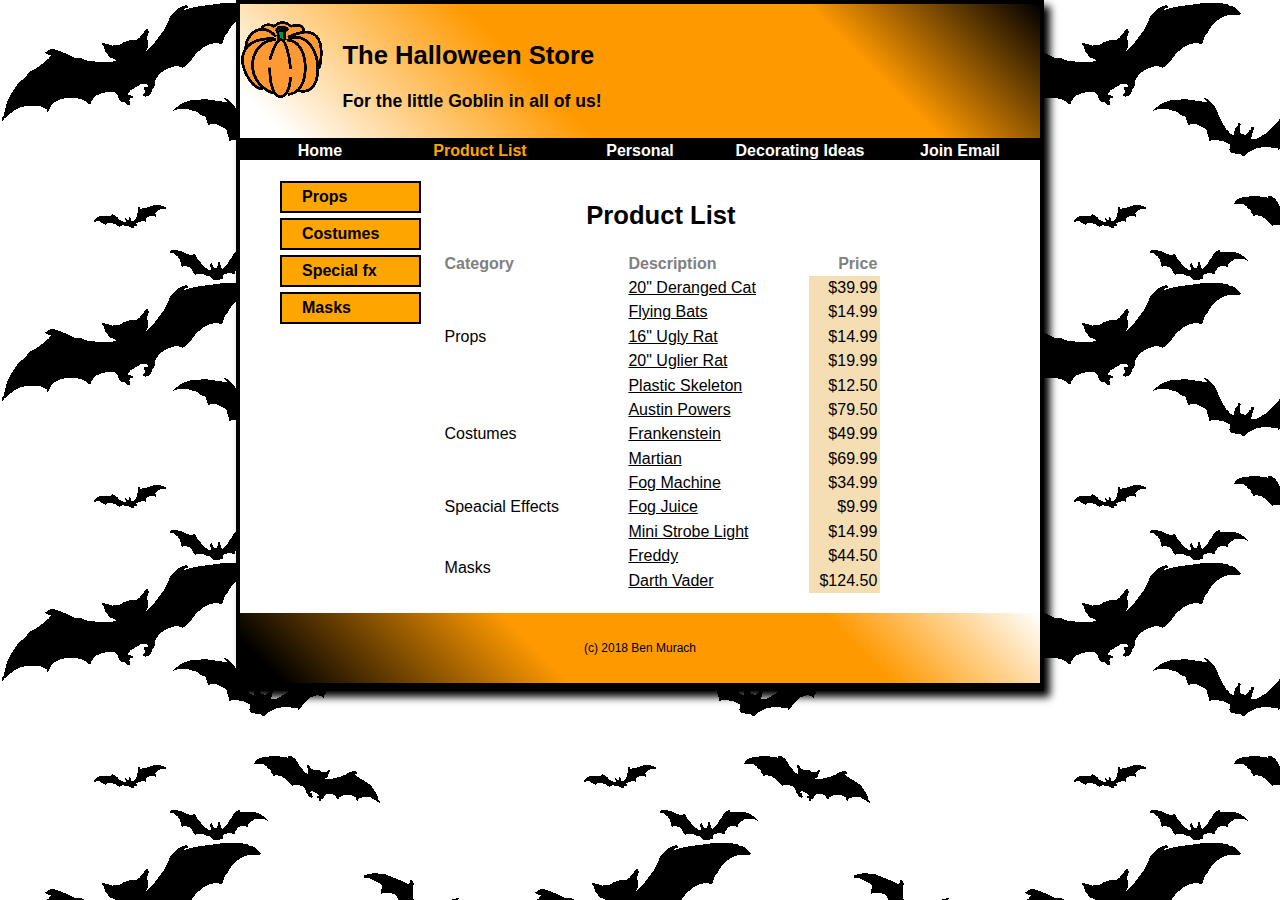
==== products/index.html @ 2b0fffcd "Halloweensite" ====
<!DOCTYPE html>

<html lang="en">
<head>
   
    <link rel="stylesheet" href="../styles/summary.css">
   
    <link rel="stylesheet"  href="../styles/normalize.css">
   
   

<title>Halloween store</title>
</head>

<body>
    <header>
    
        <img src="../images/pumpkin.gif" alt="pumpkin">

   
    <h2>The Halloween Store</h2>
    <h3>For the little Goblin in all of us!</h3>
        </header>
    
    

  <nav id="top-nav">
    <ul>
      <li><a href="#">Home</a></li>
      <li><a class="current-page" href="#">Product List</a></li>
      <li><a href="#">Personal</a></li>
      <li><a href="#">Decorating Ideas</a>
        <ul>
          <li><a href="#">Outdoor</a></li>
          <li><a href="#">Indoor</a></li>
          <li><a href="#">Table</a></li>
          <li><a href="#">Treats</a></li>
        </ul>
      </li>
      <li class="lastitem"><a href="../email.html">Join Email</a></li>
    </ul>
  </nav>

    <div id="container">
  
        <div class="left-nav">
    <ul>        
     <li><a href="props">Props</a></li>
     <li><a href="costumes">Costumes</a></li>
     <li><a href="Spcecial effects">Special fx</a></li>
     <li><a href="masks">Masks</a></li>
     </ul>
       </div>
        <div class="page-data">
        <h2>Product List</h2>
				<table>
					<thead>
						<tr>
							<th id="category" scope="col" >Category</th>
							<th id="description" scope="col">Description</th>
							<th id="price" scope="col">Price</th>
						</tr>
					</thead>
					<tbody>
						<tr>
							<td rowspan="5" headers="category" class="left">Props</td>
							<td headers="description"><a href="cat.html">20" Deranged Cat</a></td>
							<td headers="price">$39.99</td>
						</tr>
						<tr>
							<td headers="description"><a href="flyingbats.html">Flying Bats</a></td>
							<td headers="price">$14.99</td>
						</tr>
						<tr>
							<td headers="description"><a href="uglyrat.html">16" Ugly Rat</a></td>
							<td headers="price">$14.99</td>
						</tr>
						<tr>
							<td headers="description"><a href="uglierrat.html">20" Uglier Rat</a></td>
							<td headers="hdr_price">$19.99</td>
						</tr>
						<tr>
							<td headers="description"><a href="plasticskeleton.html">Plastic Skeleton</a></td>
							<td headers="price">$12.50</td>
						</tr>
						<tr>
							<td rowspan="3" headers="category" class="left">Costumes</td>
							<td headers="description"><a href="austinpowers.html">Austin Powers</a></td>
							<td headers="price">$79.50</td>
						</tr>
						<tr>
							<td headers="description"><a href="frankenstein.html">Frankenstein</a></td>
							<td headers="price">$49.99</td>
						</tr>
						<tr>
							<td headers="description"><a href="martian.html">Martian</a></td>
							<td headers="price">$69.99</td>
						</tr>
						<tr>
							<td rowspan="3" headers="category" class="left">Speacial Effects</td>
							<td headers="description"><a href="fogmachine.html">Fog Machine</a></td>
							<td headers="price">$34.99</td>
						</tr>
						<tr>
							<td headers="description"><a href="fogjuice.html">Fog Juice</a></td>
							<td headers="price">$9.99</td>
						</tr>
						<tr>
							<td headers="description"><a href="ministrobelight.html">Mini Strobe Light</a></td>
							<td headers="price">$14.99</td>
						</tr>
						<tr>
							<td rowspan="2" headers="category" class="left">Masks</td>
							<td headers="description"><a href="freddy.html">Freddy</a></td>
							<td headers="price">$44.50</td>
						</tr>
						<tr>
							<td headers="description"><a href="darthvader.html">Darth Vader</a></td>
							<td headers="price">$124.50</td>
						</tr>
					</tbody>
				</table>
            </div>
        </div>
</body>
    <footer>
      <p> (c) 2018 Ben Murach </p>
    </footer>
---- styles/summary.css ----
html{
    font-family: sans-serif;
    background-image:url(../images/bats.gif);

   
}


header
{
border-bottom: 4px solid #000000;
padding-top: 1em;
padding-bottom: .5em;
    background-image:image(flying_bats.jpg);
background-image:linear-gradient(45deg, #ffffff 5%, #ff9900 38%, #ff9900 60%, #ff9900 75%, #000000 100%);
   
}

header h2 {
    font-style: normal;
    margin-left: 4em;
}


body{
   
    font-family: Verdana, Arial, Helvetica, sans-serif;
    width: 800px;
    max-width: 960px;
background-color: white;
margin:  auto !important;
padding: 0;
border: 4px solid black;
box-shadow:  6px 6px 8px black;
}

    h1{
   
    ::first-letter;
    font-size: 120%;
    color:black;
    text-indent: 10px;
}


h1::first-letter{
    font-size:175%;
}

header h3
{
    text-indent: 1em;
    font-size:110%;
    text-align: left center;
    position: inherit;
   
      left: 190px;
}






    h2
{
    font-size: 160%;
     text-shadow:black;
}

h4{
    font-size: 98%;
}

header img
    {
        float:left;
    }
footer
{
      border-bottom: 4px solid #000000;
padding-top: 1em;
padding-bottom: 1em;
background-image:linear-gradient(45deg, #000000 5%, #ff9900 38%, #ff9900 60%, #ff9900 75%, #ffffff 100%);
}
footer p {
    font-size: 75%;
    text-align: center !important;
}



#container{
    display:flex;
}

element.style {
}
.left-nav a {
    color:black;
    padding:5px 20px;
    background-color: orange;
    text-decoration: none;
    display: inline-block;
    width: 80%;
    border: 2px solid black !important;
    font-weight:bold;
    margin-top:5px;
}

.left-nav ul{
    list-style-type:none;
}

main {
clear: left;
}



.productionofweek a {
    color: orange;
}

body {
  font-family: Arial, Helvetica, sans-serif;
  margin: 0;
}


.page-data {
    padding: 20px 40px 20px 40px;
}
#top-nav {
	background: #000;
}
#top-nav ul {
	padding: 0;
	margin:0;
	list-style: none;
	position: relative;z-index:1;		
}
#top-nav ul li {	
	display: inline;
	float: left;
	padding: 0;
	width: 20%; 
}
#top-nav .current-page {
	color:orange;
}
#top-nav a {	
	display:block; 				
	text-align:center; 
	padding-top: 1em 0 1em 0; 
	text-decoration:none; 
	background-color:black; 
	color:white; 
	font-weight:bold;
		
} 
#top-nav a:hover{
	background-color:darkgrey;
}
#top-nav ul ul{	
	display: none;
	position:absolute;
	width:inherit;
	float:left;
}
#top-nav  ul ul li {
	float:none;
}
#top-nav ul li:hover ul {
	display: block;
}
#top-nav  ul::after {
	content: "";
	display: block;
	clear: both; 
}


td, th {
	padding: .2em .2em;
}
td {
	width: 177.5px;
}
th {
	text-align: left;
	color: gray;
}
th:last-child, td:last-child {
	text-align: right;
	width: 65px;
}
td:last-child {
	background-color: #F5DEB3;
}

.page-data h2{
   text-align:center;
}

.page-data a{
    color:black;
}
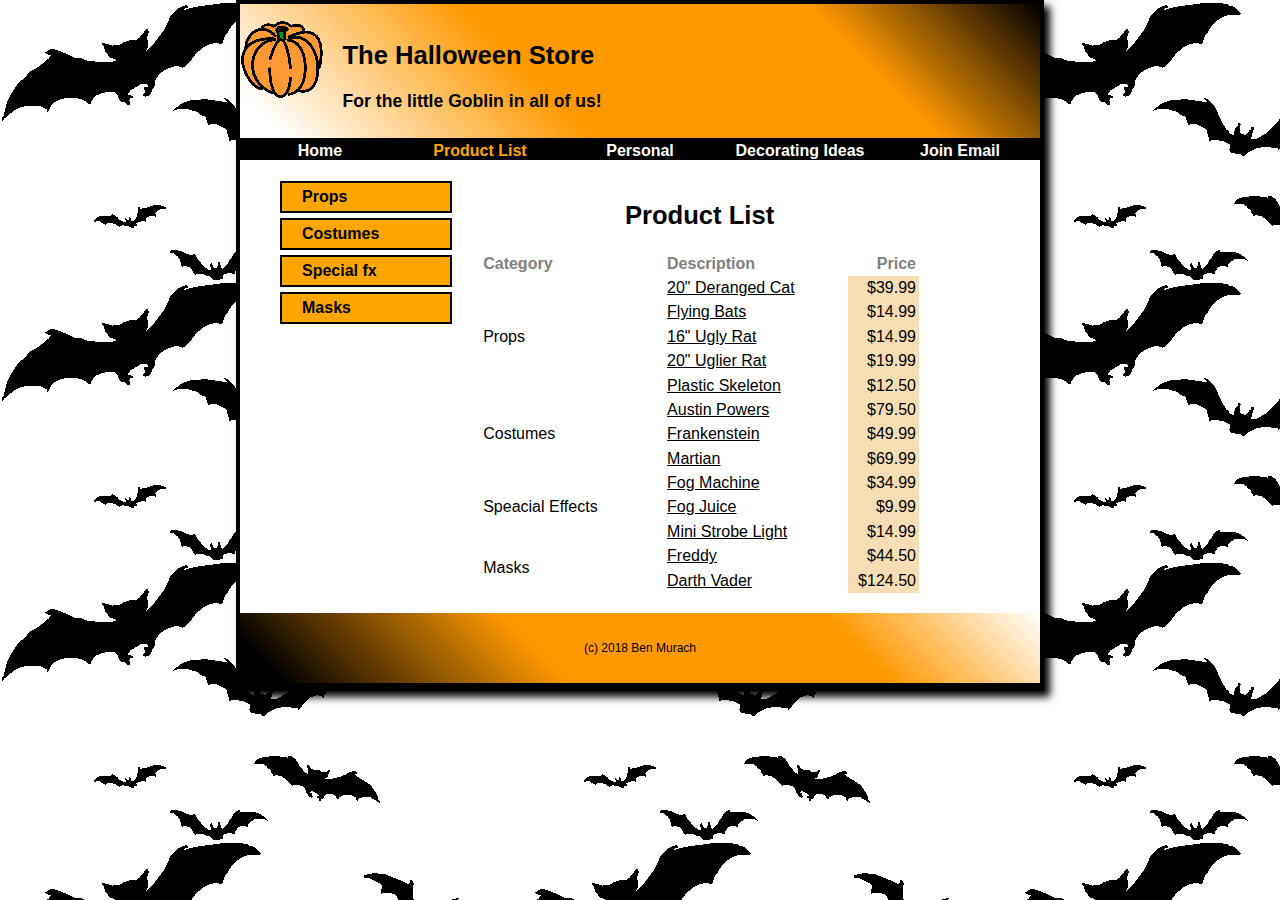
==== commit 792aba08: "changes" ====
--- a/products/index.html
+++ b/products/index.html
@@ -6,6 +6,8 @@
     <link rel="stylesheet" href="../styles/summary.css">
    
     <link rel="stylesheet"  href="../styles/normalize.css">
+    
+    <link rel="stylesheet" href="../styles/product.css">
    
    
 
@@ -26,8 +28,8 @@
 
   <nav id="top-nav">
     <ul>
-      <li><a href="#">Home</a></li>
-      <li><a class="current-page" href="#">Product List</a></li>
+      <li><a href="../index.html">Home</a></li>
+      <li><a class="current-page" href="index.html">Product List</a></li>
       <li><a href="#">Personal</a></li>
       <li><a href="#">Decorating Ideas</a>
         <ul>
--- a/styles/product.css
+++ b/styles/product.css
@@ -0,0 +1,222 @@
+html{
+    font-family: sans-serif;
+    background-image:url(../images/bats.gif);
+
+   
+}
+
+
+header
+{
+border-bottom: 4px solid #000000;
+padding-top: 1em;
+padding-bottom: .5em;
+    background-image:image(flying_bats.jpg);
+background-image:linear-gradient(45deg, #ffffff 5%, #ff9900 38%, #ff9900 60%, #ff9900 75%, #000000 100%);
+   
+}
+
+header h2 {
+    font-style: normal;
+    margin-left: 4em;
+}
+
+
+body{
+   
+    font-family: Verdana, Arial, Helvetica, sans-serif;
+    width: 800px;
+    max-width: 960px;
+background-color: white;
+margin:  auto !important;
+padding: 0;
+border: 4px solid black;
+box-shadow:  6px 6px 8px black;
+}
+
+    h1{
+   
+    ::first-letter;
+    font-size: 120%;
+    color:black;
+    text-indent: 10px;
+}
+
+
+h1::first-letter{
+    font-size:175%;
+}
+
+header h3
+{
+    text-indent: 1em;
+    font-size:110%;
+    text-align: left center;
+    position: inherit;
+   
+      left: 190px;
+}
+
+
+
+
+
+
+    h2
+{
+    font-size: 160%;
+     text-shadow:black;
+}
+
+h4{
+    font-size: 98%;
+}
+
+header img
+    {
+        float:left;
+    }
+footer
+{
+      border-bottom: 4px solid #000000;
+padding-top: 1em;
+padding-bottom: 1em;
+background-image:linear-gradient(45deg, #000000 5%, #ff9900 38%, #ff9900 60%, #ff9900 75%, #ffffff 100%);
+}
+footer p {
+    font-size: 75%;
+    text-align: center !important;
+}
+
+
+
+#container{
+    display:flex;
+}
+
+element.style {
+}
+.left-nav a {
+    color:black;
+    padding:5px 20px;
+    background-color: orange;
+    text-decoration: none;
+    display: inline-block;
+    width:80%;
+    border: 2px solid black !important;
+    font-weight:bold;
+    margin-top:5px;
+}
+
+.left-nav ul{
+    list-style-type:none;
+    width:160px;
+}
+
+
+
+
+main {
+clear: left;
+}
+
+
+
+.productionofweek a {
+    color: orange;
+}
+
+body {
+  font-family: Arial, Helvetica, sans-serif;
+  margin: 0;
+}
+
+
+.page-data,.cat-page-data {
+    padding: 20px 40px 20px 40px;
+}
+
+.cat-page-data a>img{
+    float:left;
+}
+
+#cat-details{
+    margin-left:12em;
+}
+
+#top-nav {
+	background: #000;
+}
+#top-nav ul {
+	padding: 0;
+	margin:0;
+	list-style: none;
+	position: relative;z-index:1;		
+}
+#top-nav ul li {	
+	display: inline;
+	float: left;
+	padding: 0;
+	width: 20%; 
+}
+#top-nav .current-page {
+	color:orange;
+}
+#top-nav a {	
+	display:block; 				
+	text-align:center; 
+	padding-top: 1em 0 1em 0; 
+	text-decoration:none; 
+	background-color:black; 
+	color:white; 
+	font-weight:bold;
+		
+} 
+#top-nav a:hover{
+	background-color:darkgrey;
+}
+#top-nav ul ul{	
+	display: none;
+	position:absolute;
+	width:inherit;
+	float:left;
+}
+#top-nav  ul ul li {
+	float:none;
+}
+#top-nav ul li:hover ul {
+	display: block;
+}
+#top-nav  ul::after {
+	content: "";
+	display: block;
+	clear: both; 
+}
+
+#price-tag{
+    font-weight:bold;
+    size:160px;
+}
+
+.right-nav figure{
+    padding:5px 5px 5px 5px
+}
+
+.right-nav img{
+    width:50%;
+}
+.right-nav a{
+    color: black;
+    
+}
+.right-nav{
+    background-color: #F5DEB3 ;
+    padding: 0 1em 0 1em;
+}
+
+.right-nav figurecaption a:hover{
+    color:green;
+}
+.right-nav ul{
+    list-style-type:none;
+}